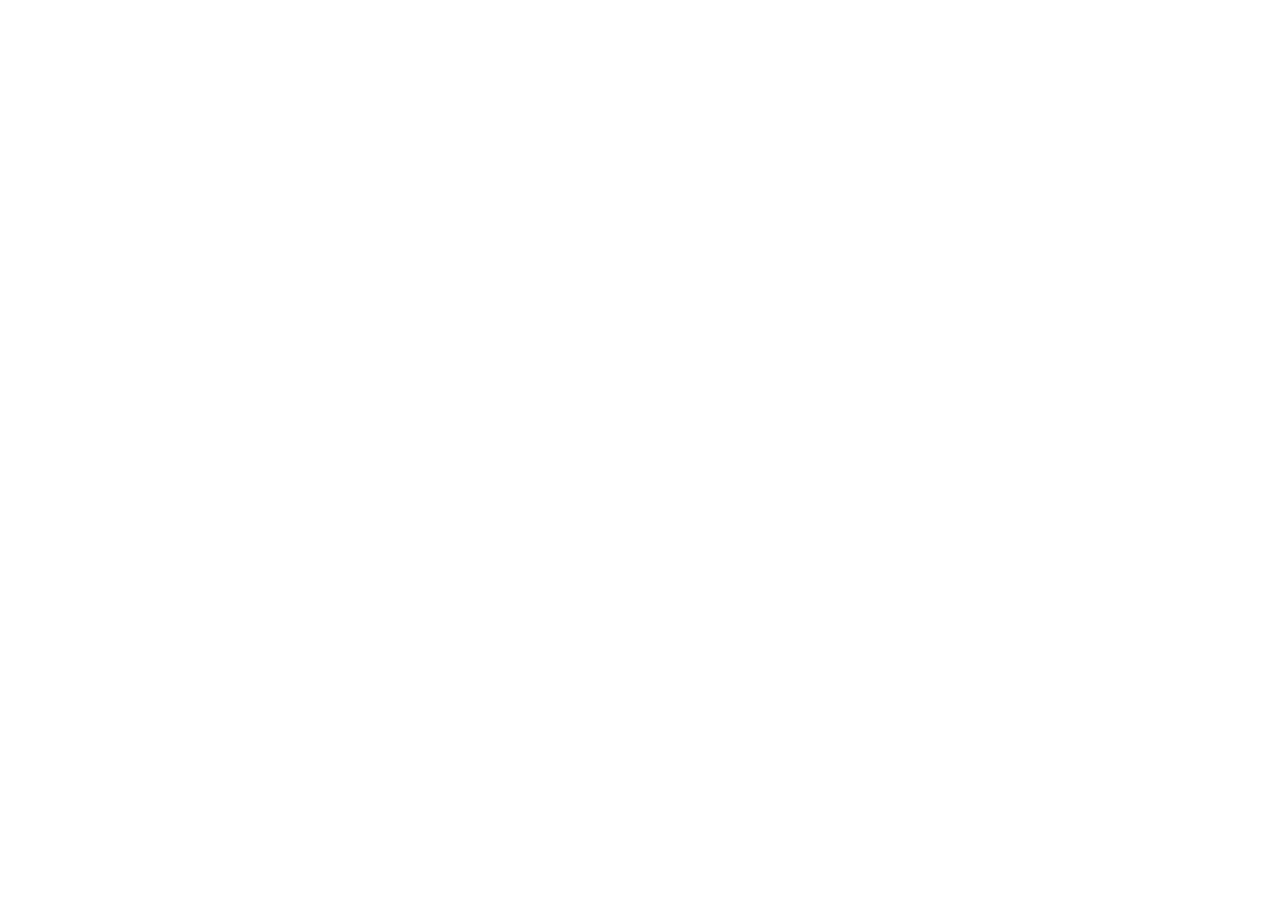
==== 11 API/index.html @ c93134af "Create index.html" ====
<!DOCTYPE html>
<html lang="en">
<head>
    <meta charset="UTF-8">
    <meta name="viewport" content="width=device-width, initial-scale=1.0">
    <title>Document</title>
</head>
<body>
    <script src="Fetch.js"></script>
</body>
</html>
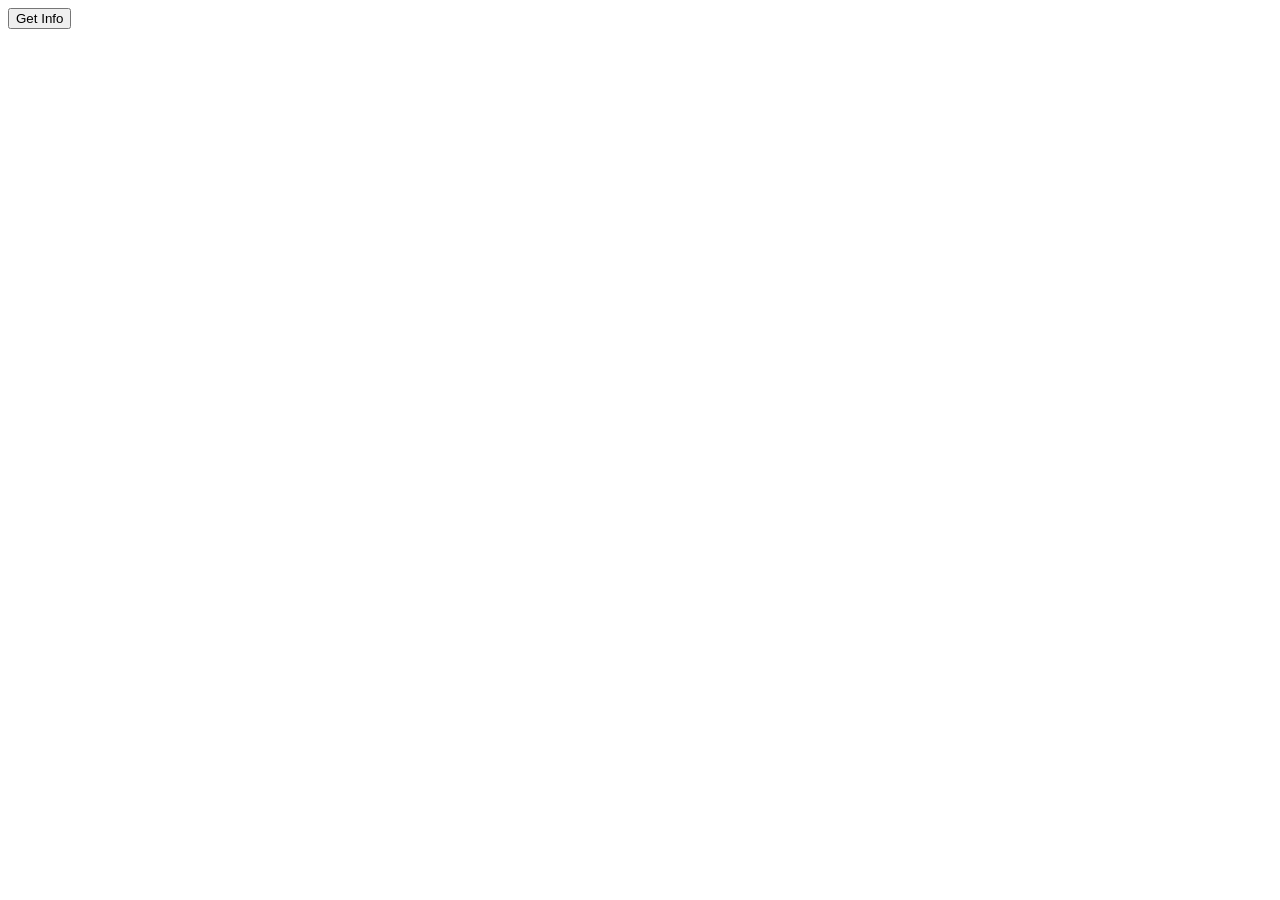
==== commit 80da82d6: "Update index.html" ====
--- a/11 API/index.html
+++ b/11 API/index.html
@@ -6,6 +6,9 @@
     <title>Document</title>
 </head>
 <body>
+    <button id="btn">Get Info</button>
+    <p id="details"></p>
+
     <script src="Fetch.js"></script>
 </body>
 </html>
